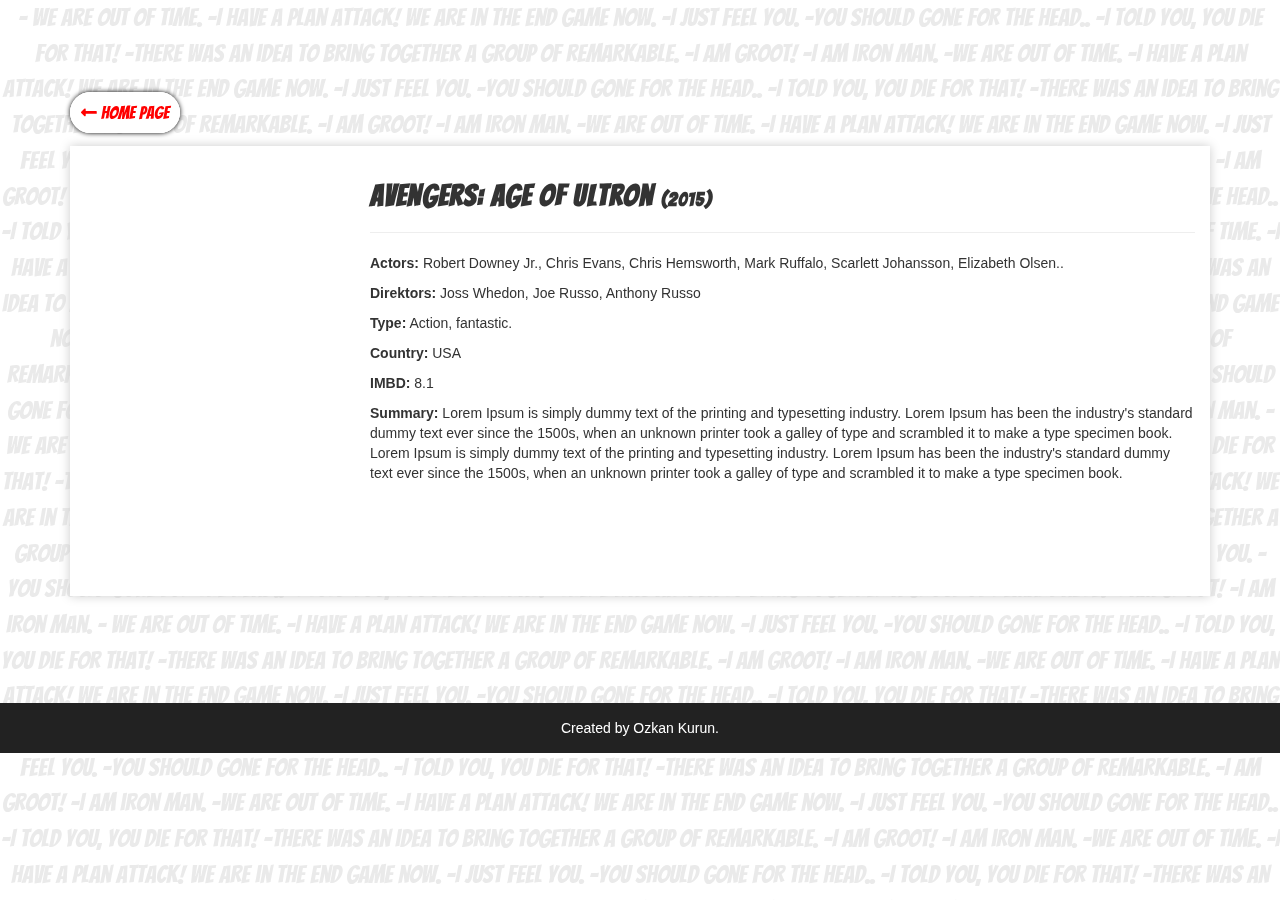
==== avengers-age-of-ultron.html @ ab88e607 "demo" ====
<!DOCTYPE html>
<html lang="en" dir="ltr">
  <head>
    <meta charset="utf-8">
    <title></title>
    <link rel="stylesheet" href="https://use.fontawesome.com/releases/v5.8.1/css/all.css" crossorigin="anonymous">
    <link href='https://fonts.googleapis.com/css?family=Bangers' rel='stylesheet'>
    <meta name="viewport" content="width=device-width, initial-scale=1">
    <link rel="stylesheet" href="https://maxcdn.bootstrapcdn.com/bootstrap/3.4.0/css/bootstrap.min.css">
    <script src="https://ajax.googleapis.com/ajax/libs/jquery/3.3.1/jquery.min.js"></script>
    <script src="https://maxcdn.bootstrapcdn.com/bootstrap/3.4.0/js/bootstrap.min.js"></script>
    <link rel="stylesheet" href="static/style-page.css">
    <style media="screen">

        .image{
          width: 250px;
          height: 400px;
          background-image:url('image/ultron.jpg');
          background-size:cover;
          text-align: center;
          padding-top: 150px;
          margin: auto;
          background-position: 50% 0;
        }
    </style>
  </head>
  <body>
    <div class="container">
      <a href="index.html" id="button"><i class="fas fa-long-arrow-alt-left"></i> Home page</a>
      <br><br>

      <div class="content">

        <div class="col-sm-3">
          <div class="image">
            <a href="https://www.youtube.com/watch?v=tmeOjFno6Do" target="_blank" id="play-icon"><i class="far fa-play-circle"></i></a>
          </div>

        </div>
        <div class="col-sm-9 info">
          <div class="header">
              <h2><b class="bangers-font">Avengers: Age of Ultron <span style="font-size:19px;"> (2015)</span></b></h3>
          </div>
            <hr>
            <p><b>Actors:</b> Robert Downey Jr., Chris Evans, Chris Hemsworth, Mark Ruffalo, Scarlett Johansson, Elizabeth Olsen..</p>
            <p> <b>Direktors:</b>  Joss Whedon, Joe Russo, Anthony Russo</p>
            <p><b>Type:</b> Action, fantastic.</p>
            <p><b>Country: </b>USA</p>
            <p><b>IMBD: </b>8.1</p>
            <p><b>Summary:</b>
              Lorem Ipsum is simply dummy text of the printing and typesetting industry. Lorem Ipsum
              has been the industry's standard dummy text ever since the 1500s, when an unknown printer
              took a galley of type and scrambled it to make a type specimen book.
              Lorem Ipsum is simply dummy text of the printing and typesetting industry. Lorem Ipsum
              has been the industry's standard dummy text ever since the 1500s, when an unknown printer
              took a galley of type and scrambled it to make a type specimen book.</p>

        </div>
      </div>

    </div>
    <div class="footer">
        <p>Created by Ozkan Kurun.</p>
    </div>
    <div class="bg-div">
      - We are out of time. -I have a plan attack! We are in the end game now. -I just feel you. -you should gone for the head..
      -I told you, you die for that! -there was an idea to bring together a group of remarkable. -I am groot! -I am ıron man.
      -We are out of time. -I have a plan attack! We are in the end game now. -I just feel you. -you should gone for the head..
      -I told you, you die for that! -there was an idea to bring together a group of remarkable. -I am groot! -I am ıron man.
      -We are out of time. -I have a plan attack! We are in the end game now. -I just feel you. -you should gone for the head..
      -I told you, you die for that! -there was an idea to bring together a group of remarkable. -I am groot! -I am ıron man.
      -We are out of time. -I have a plan attack! We are in the end game now. -I just feel you. -you should gone for the head..
      -I told you, you die for that! -there was an idea to bring together a group of remarkable. -I am groot! -I am ıron man.
      -We are out of time. -I have a plan attack! We are in the end game now. -I just feel you. -you should gone for the head..
      -I told you, you die for that! -there was an idea to bring together a group of remarkable. -I am groot! -I am ıron man.
      - We are out of time. -I have a plan attack! We are in the end game now. -I just feel you. -you should gone for the head..
      -I told you, you die for that! -there was an idea to bring together a group of remarkable. -I am groot! -I am ıron man.
      -We are out of time. -I have a plan attack! We are in the end game now. -I just feel you. -you should gone for the head..
      -I told you, you die for that! -there was an idea to bring together a group of remarkable. -I am groot! -I am ıron man.
      -We are out of time. -I have a plan attack! We are in the end game now. -I just feel you. -you should gone for the head..
      -I told you, you die for that! -there was an idea to bring together a group of remarkable. -I am groot! -I am ıron man.
      -We are out of time. -I have a plan attack! We are in the end game now. -I just feel you. -you should gone for the head..
      -I told you, you die for that! -there was an idea to bring together a group of remarkable. -I am groot! -I am ıron man.
      -We are out of time. -I have a plan attack! We are in the end game now. -I just feel you. -you should gone for the head..
      -I told you, you die for that! -there was an idea to bring together a group of remarkable. -I am groot! -I am ıron man.
      - We are out of time. -I have a plan attack! We are in the end game now. -I just feel you. -you should gone for the head..
      -I told you, you die for that! -there was an idea to bring together a group of remarkable. -I am groot! -I am ıron man.
      -We are out of time. -I have a plan attack! We are in the end game now. -I just feel you. -you should gone for the head..
      -I told you, you die for that! -there was an idea to bring together a group of remarkable. -I am groot! -I am ıron man.
      -We are out of time. -I have a plan attack! We are in the end game now. -I just feel you. -you should gone for the head..
      -I told you, you die for that! -there was an idea to bring together a group of remarkable. -I am groot! -I am ıron man.
      -We are out of time. -I have a plan attack! We are in the end game now. -I just feel you. -you should gone for the head..
      -I told you, you die for that! -there was an idea to bring together a group of remarkable. -I am groot! -I am ıron man.
      -We are out of time. -I have a plan attack! We are in the end game now. -I just feel you. -you should gone for the head..
      -I told you, you die for that! -there was an idea to bring together a group of remarkable. -I am groot! -I am ıron man.

    </div>

  </body>
</html>
---- static/style-page.css ----
.container{margin-top: 100px;}
.bangers-font {
    font-family: 'Bangers';
    letter-spacing: 1px;
    }

    .content{
      width: 100%;
      min-height: 450px;
      box-shadow: 0 0 10px #cccccc;
      margin-bottom: 107px;
      padding-top:13px;
      background: white;
    }
    .bg-div{
      width:100%;
      height:753px;
      position:fixed;
      text-align:center;
      font-size:25px;
      font-family: 'Bangers';
      opacity:0.1;
      z-index:-1;
      top:0;
    }

    .footer{
      width: 100%;
      height: 50px;
      position: absolute;

      background-color: #222;
      text-align: center;
      color:white;
      padding-top: 15px;
    }

    #play-icon{ color:white; font-size: 80px; -webkit-transition:color; transition: 0.2s; }
    #play-icon:hover{ color:red}
    #button{
      font-size: 18px;
      color:red;
      text-decoration: none;
      border: 1px solid white;
      box-shadow: 0 0 5px black;
      padding: 10px;
      border-radius: 100px;
      background: white;
      font-family: 'Bangers';
      -webkit-transition:color;
       transition: 0.2s;
    }

    #button:hover{
      background: red;
      color:white;
      border: 1px solid red;
    }

    @media screen and (max-width: 600px) {

      .header{text-align: center;}
      .info{padding-bottom: 25px}

    }
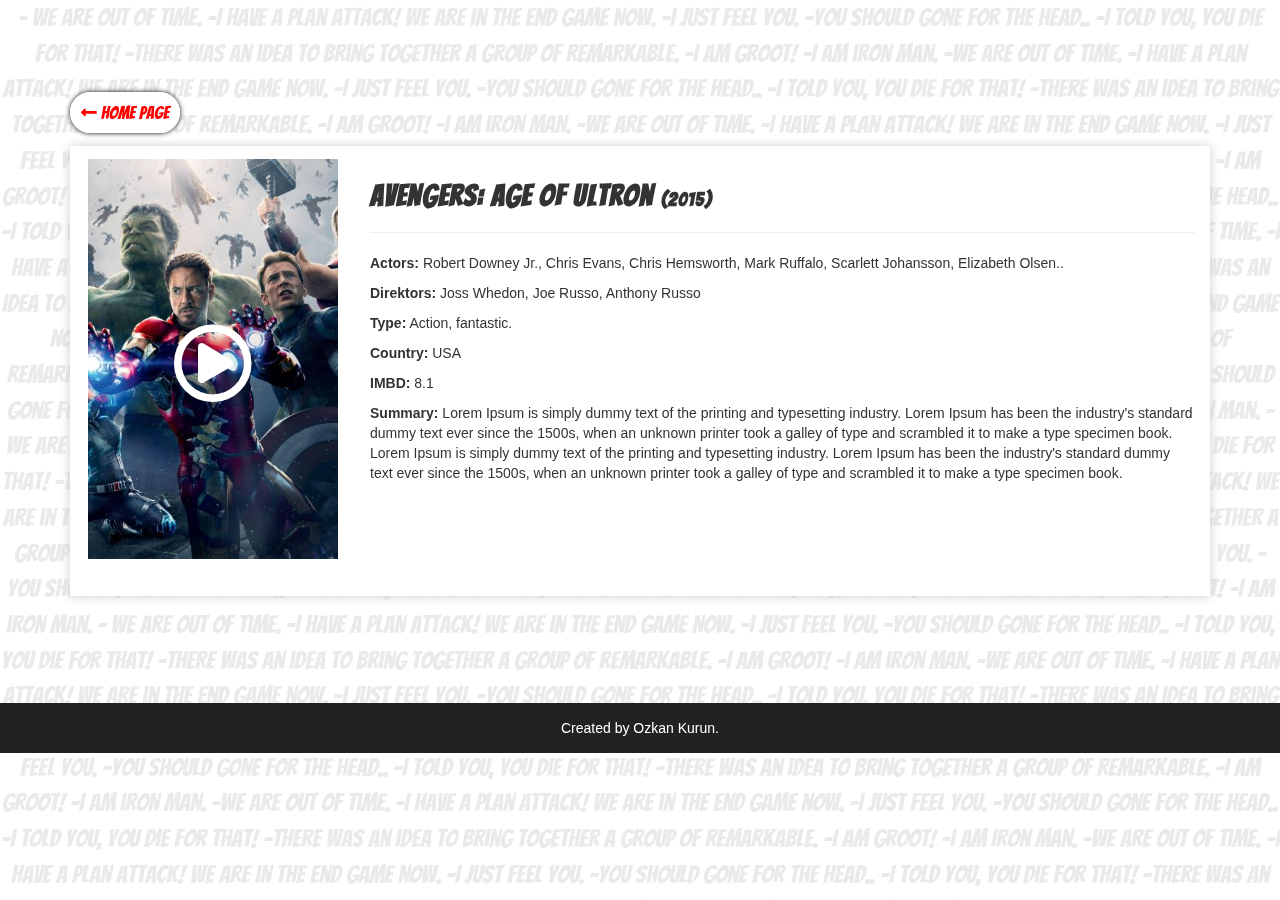
==== commit b450bddc: "Update avengers-age-of-ultron.html" ====
--- a/avengers-age-of-ultron.html
+++ b/avengers-age-of-ultron.html
@@ -15,7 +15,7 @@
         .image{
           width: 250px;
           height: 400px;
-          background-image:url('image/ultron.jpg');
+          background-image:url('image/ultron.JPG');
           background-size:cover;
           text-align: center;
           padding-top: 150px;
